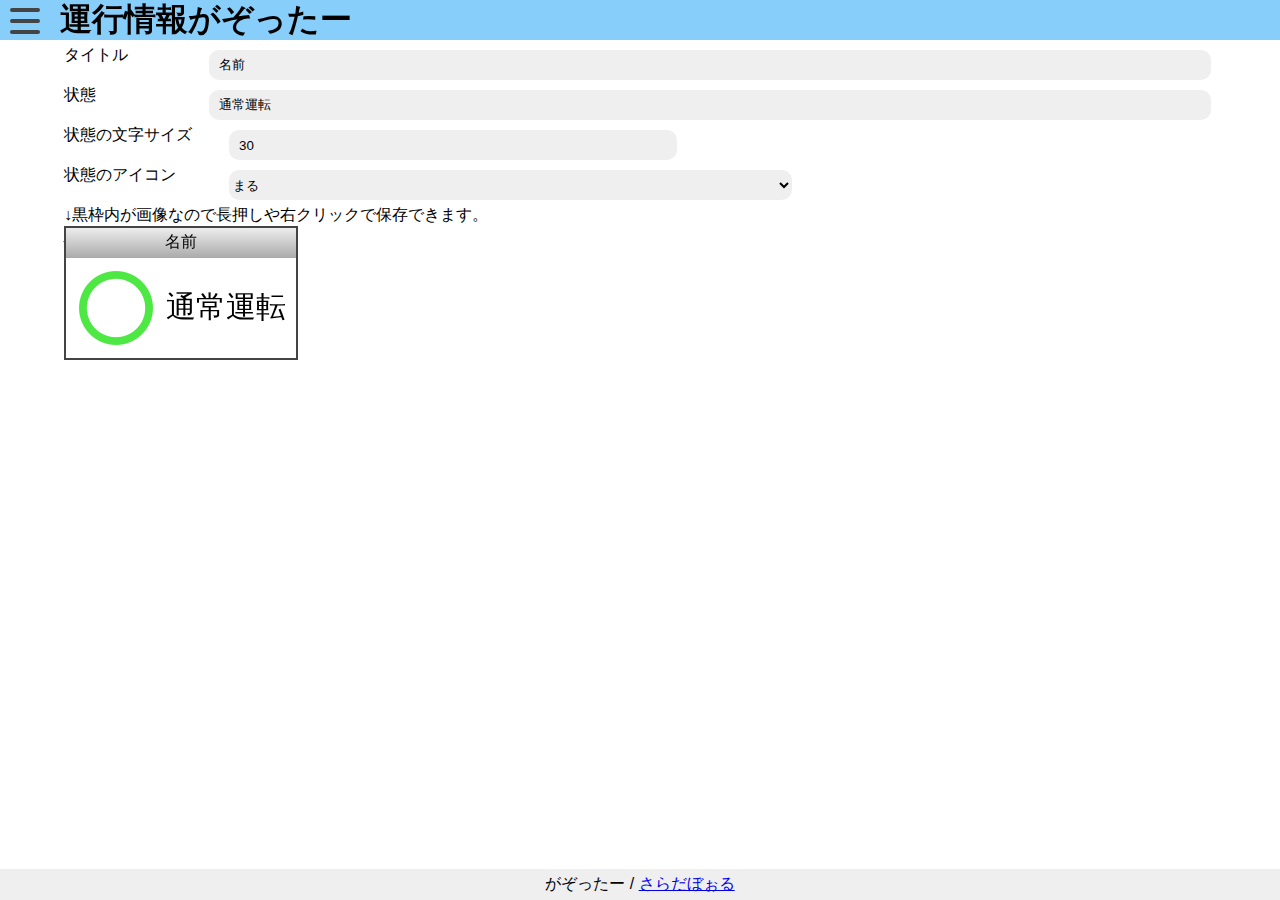
==== index.html @ a00889e2 "v1.0" ====
<!DOCTYPE html>
<html>
  <head>
    <meta charset="utf-8">
    <meta name="viewport" content="width=device-width,initial-scale=1.0,minimum-scale=1.0,maximum-scale=1.0,user-scalable=no">
    <title>運行情報がぞったー</title>
    <link href="style.css" rel="stylesheet" type="text/css" />
    <link rel="apple-touch-icon" href="/icon/apple-touch-icon-152x152.png">
    <meta name="theme-color" content="lightskyblue">
    
    <link rel="manifest" href="/manifest.json">
    <!-- ファビコン -->
    <link rel="icon" href="/favicon.ico">
    <!-- スマホ用アイコン -->
    <link rel="apple-touch-icon" type="image/png" href="icon/apple-touch-icon-180x180.png">
    <link rel="icon" type="image/png" href="icon/icon-192x192.png">
    <!-- Windows用アイコン -->
    <meta name="application-name" content="文書画像ったー"/>
    <meta name="msapplication-TileColor" content="lightskyblue"/>
    <meta name="viewport" content="width=device-width,initial-scale=1.0,minimum-scale=1.0,maximum-scale=1.0,user-scalable=no">
    <meta name="msapplication-TileColor" content="#da532c">
    <meta name="theme-color" content="#ffffff">
    <meta property='og:title' content='運行情報がぞったー'>
    <meta property='og:description' content='運行情報のあれみたいな画像を生成するジェネレーターです'>
    <meta property='og:url' content='oi.gazotter.space'>
    <meta property='og:site_name' content='運行情報がぞったー'>
    <meta property='og:type' content='website'>
  </head>
  <body>
    <header>
     <section id="header_wrap">
      <div id="side">
        <div id="link" class="dp-none">
          <h2>運行情報がぞったー</h2>
          <ul id="app">
            <li><a href="/">トップ</a></li>
            <li><a href="/how">使い方</a></li>
          </ul>
          <ul id="about">
            <li><a href="https://saladbowl.work">開発者HP</a></li>
            <li><a href="https://blog.saladbowl.work">開発者ブログ</a></li>
            <li><a href="https://twitter.com/saladbowl_sub">開発者Twitter</a></li>
          </ul>
          <div id="swipe"></div>
        </div>
      </div>
      <div id="s_bg" class="dp-none"></div>
      <section id="header_main">
        <div id="open_bt"><span id="open"><span></span><span></span><span></span></span></div>
        <h1><a href="/">運行情報がぞったー</a></h1>
      </section>
    </section>
    </header>
    <main>
    <div id="settings">
        <p>
        <span>タイトル</span>
          <input type="text" id="title_value" onChange="mkImg()" value="名前">
        </p>
        <p>
          <span>状態</span>
          <input type="text" id="status_text_value" onChange="mkImg()" value="通常運転">
        </p>
        <p>
          <span>状態の文字サイズ</span>
          <input type="number" id="status_textsize_value" onChange="mkImg()" value="30" inputmode="numeric">
        </p>
        <p>
          <span>状態のアイコン</span>
          <select id="ico_type" onChange="mkImg()">
            <option value="o">まる</option>
            <option value="n">さんかく</option>
            <option value="c">ばつ</option>
          </select>
        </p>
        <p>↓黒枠内が画像なので長押しや右クリックで保存できます。</p>
      </div>
      <div id="wrap_all">
        <div id="capture">
          <div id="head">
            <p id="head_title"></p>
          </div>
          <div id="main">
            <div id="status_icon">
              <img src="OK.png" alt="" id="ico_img">
            </div>
            <div id="status_text"></div>
          </div>
        </div>
        <img src="" alt="" id="canvas-image">
      </div>
      <div>
        <h2>使い方</h2>
      </div>
    </main>
    <footer id="top">
      <p>がぞったー / <a href="https://twitter.com/saladbowl">さらだぼぉる</a></p>
    </footer>
    <script src="sidebar.js"></script>
    <script src="html2canvas.js"></script>
    <script src="script.js"></script>
  </body>
</html>
---- style.css ----
* {margin: 0; padding: 0;}
h1, p, div {font-family: "Helvetica Neue",Helvetica,Arial, YuGothic, 'Yu Gothic', 游ゴシック体, '游ゴシック', "ヒラギノ角ゴ ProN W3","Hiragino Kaku Gothic ProN","ヒラギノ角ゴ Pro W3","Hiragino Kaku Gothic Pro","メイリオ", Meiryo,"MS ゴシック","MS Gothic",sans-serif;}
main {padding-top: 45px; width: 90vw; margin: 0 auto;}
select {border: 0; width: calc(100% - 13px); margin: 5px; height: 30px; border-radius: 10px; background-color: #efefef;}
input[type="number"],
input[type="text"] {border: 0; padding: 0 10px; width: calc(100% - 33px); margin: 5px; height: 30px; border-radius: 10px; background-color: #efefef;}
#settings p {display: flex;}
#settings p span{
  display: block;
  width: 10rem;
}
img.aboutimg {width: 300px; max-width: 100vw;}

#wrap_all {position: relative;}
#wrap_all p,
#wrap_all div {overflow: hidden;}
#capture {width: 230px; height: 130px; position: absolute; top: 0; left: 0;}
#head {height: 30px; text-align: center; line-height: 30px;
  background: -moz-linear-gradient(top, #ededed, #aaa);
  background: -webkit-linear-gradient(top, #ededed, #aaa);
  background: linear-gradient(to bottom, #ededed, #aaa);
}
#main {height: 100px; background-color: #fff; display: flex; flex-wrap: wrap; position: relative;}
#status_icon img {width: 100px; height: 100px;}
#status_text {width: 130px; font-size: 2rem; position: absolute;
  top: 50%; right: 0;
  -webkit-transform : translateY(-50%);
  transform : translateY(-50%);}
#canvas-image {position: absolute; top: 0; left: 0; width: 230px; height: auto; border: solid 2px #444;}

footer {text-align: center;width: 100%; padding: 5px 0; background-color: #efefef;}
footer#top {position: absolute; bottom: 0; text-align: center;width: 100%; padding: 5px 0; background-color: #efefef;}

header {width: 100%; height: 40px; background-color: lightskyblue; position: fixed; top: 0; left: 0; z-index: 100;}
#open_bt, h1 {display: inline-block;}
header a {text-decoration: none; color: #000;}
header h1 {margin: 0; position: absolute; top: 50%; left: 60px; transform: translateY(-50%);}
#open_bt {
  height: 36px; width: 36px;
}
#open {
  position: fixed;
  height: 36px; width: 36px;
  display: inline-block;
}
#open span {
  position: absolute; left: 10px;
  height: 4px; width: 30px;
  background-color: #444;
  border-radius: 2px;
  display: inline-block;
  box-sizing: border-box;
}
#open span:nth-of-type(1) {top: 8px;}
#open span:nth-of-type(2) {top: 19px;}
#open span:nth-of-type(3) {top: 30px;}
.d-show {display: block; animation: sideMove .5s 0s forwards;}
.d-none {animation: sideMoveEnd .5s 0s forwards;}
.d-b-show {display: block;}
.d-b-none {animation: sideMoveEndBg .5s 0s forwards;}
.dp-none {display: none;}
#side li {list-style: none; }
#link,
#s_bg {position: fixed; top: 0; left: 0;}
#link {width: calc(80% - 20px); height: 100%; z-index: 102;
background-color: #fff; padding: 20px; position: fixed;
}
#swipe {width: calc(80% - 20px); height: 100%; z-index: 101; padding: 20px;}
#link a {text-decoration: none; color: #878787; z-index: 103;}
#link #app a {font-size: 22px;}
#link #about {position: absolute; bottom: 50px;}
#link #about a {font-size: 18px;}
#s_bg {width: 100%; height: 100%; background-color: rgba(0, 0, 0, 0.45); z-index: 99;}
#thanks a {display: block;}
textarea {width: calc(100% - 10px); margin: 5px; height: 20vh; padding: 5px; font-size: 15px;}
select, button {border: 0; width:  calc(50% - 13px); margin: 5px; height: 30px; border-radius: 10px; background-color: #efefef;}
input[type="number"] {border: 0; padding: 0 10px; width:  calc(40% - 33px); margin: 5px; height: 30px; border-radius: 10px; background-color: #efefef;}

.rl_bt {
  display: inline-block;
  width: 2rem;
  height: 1.2rem;
  position: relative;
}
.rl_bt input {
  opacity: 0;
}
.rl_bt label {
  position: absolute;
  background-color: #dfdfdf;
  width: 100%;
  height: 100%;
  top: 0;
  left: 0;
  border-radius: 1rem;
  -webkit-transition: background-color .2s ease-in-out;
          transition: background-color .2s ease-in-out;
}
.rl_bt label:after {
  content: "";
  display: block;
  width: 1rem;
  height: 1rem;
  border-radius: 1rem;
  cursor: pointer;
  position: absolute;
  top: .1rem;
  z-index: 1;
  left: .2rem;
  background-color: #FFFFFD;
  -webkit-transition: left .2s ease-in-out;
          transition: left .2s ease-in-out;
}
.rl_bt input[type=checkbox]:checked ~ label {
  background-color: #4fbe79;
}

.rl_bt input[type=checkbox]:checked ~ label:after {
  left: .8rem;
}
@keyframes sideMove {
    0% {transform: translateX(-100%);}
    100% {transform: translateX(0%);}
}
@keyframes sideMoveEnd {
    0% {transform: translateX(0%);}
    100% {transform: translateX(-100%);}
}
@keyframes sideMoveEndBg {
  0% {opacity: 1;}
  100% {opacity: 0;}
}
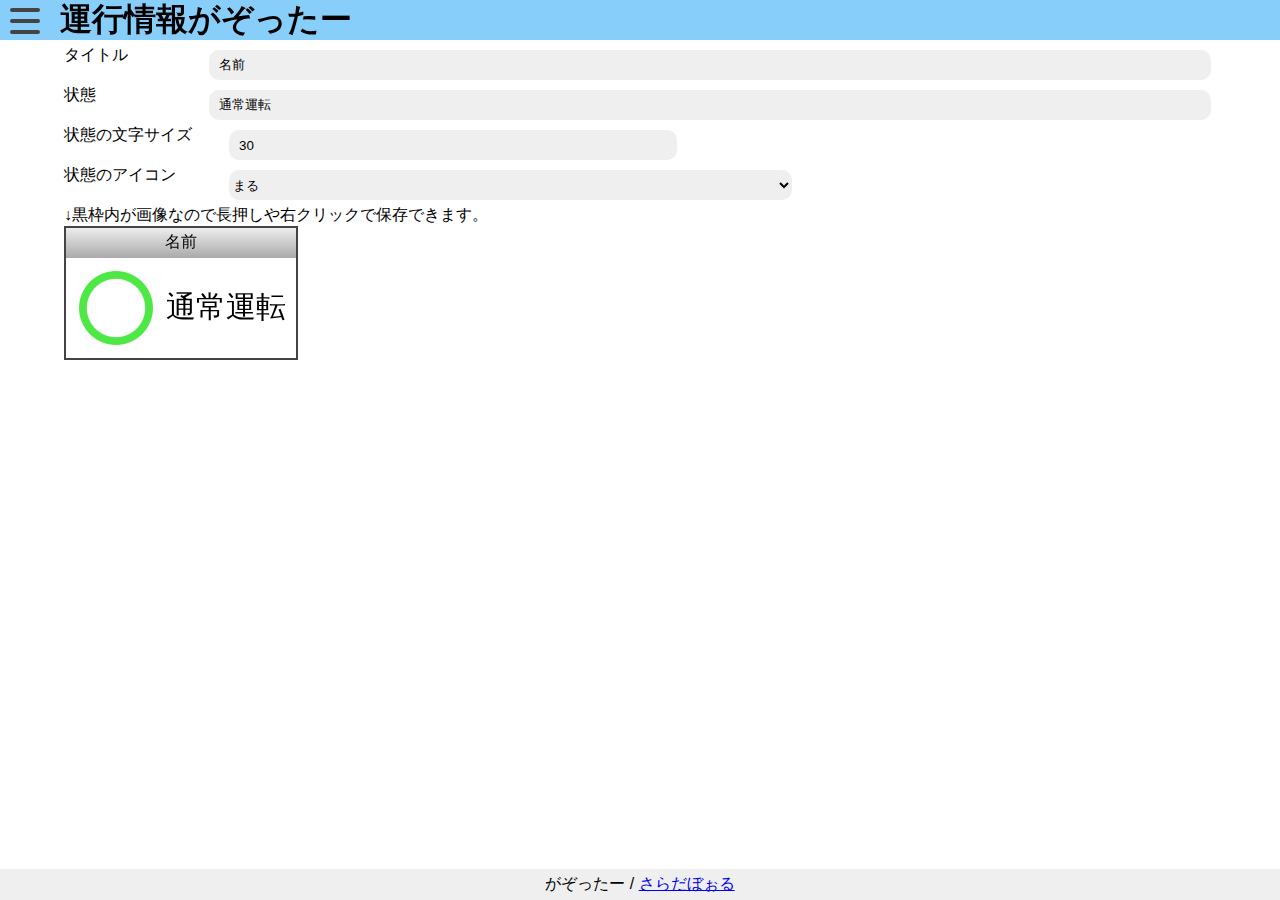
==== commit 32b9c83a: "v1.1.5" ====
--- a/index.html
+++ b/index.html
@@ -7,7 +7,7 @@
     <link href="style.css" rel="stylesheet" type="text/css" />
     <link rel="apple-touch-icon" href="/icon/apple-touch-icon-152x152.png">
     <meta name="theme-color" content="lightskyblue">
-    
+
     <link rel="manifest" href="/manifest.json">
     <!-- ファビコン -->
     <link rel="icon" href="/favicon.ico">
@@ -89,15 +89,17 @@
         </div>
         <img src="" alt="" id="canvas-image">
       </div>
-      <div>
-        <h2>使い方</h2>
+      <div class="nones">
+        <img src="./OK.png" alt="">
+        <img src="./NO.png" alt="">
+        <img src="./Cau.png" alt="">
       </div>
     </main>
     <footer id="top">
-      <p>がぞったー / <a href="https://twitter.com/saladbowl">さらだぼぉる</a></p>
+      <p>がぞったー / <a href="https://twitter.com/saladbowl_sub">さらだぼぉる</a></p>
     </footer>
     <script src="sidebar.js"></script>
     <script src="html2canvas.js"></script>
     <script src="script.js"></script>
   </body>
-</html>+</html>
--- a/style.css
+++ b/style.css
@@ -129,4 +129,5 @@
 @keyframes sideMoveEndBg {
   0% {opacity: 1;}
   100% {opacity: 0;}
-}+}
+.nones {opacity: 0;}
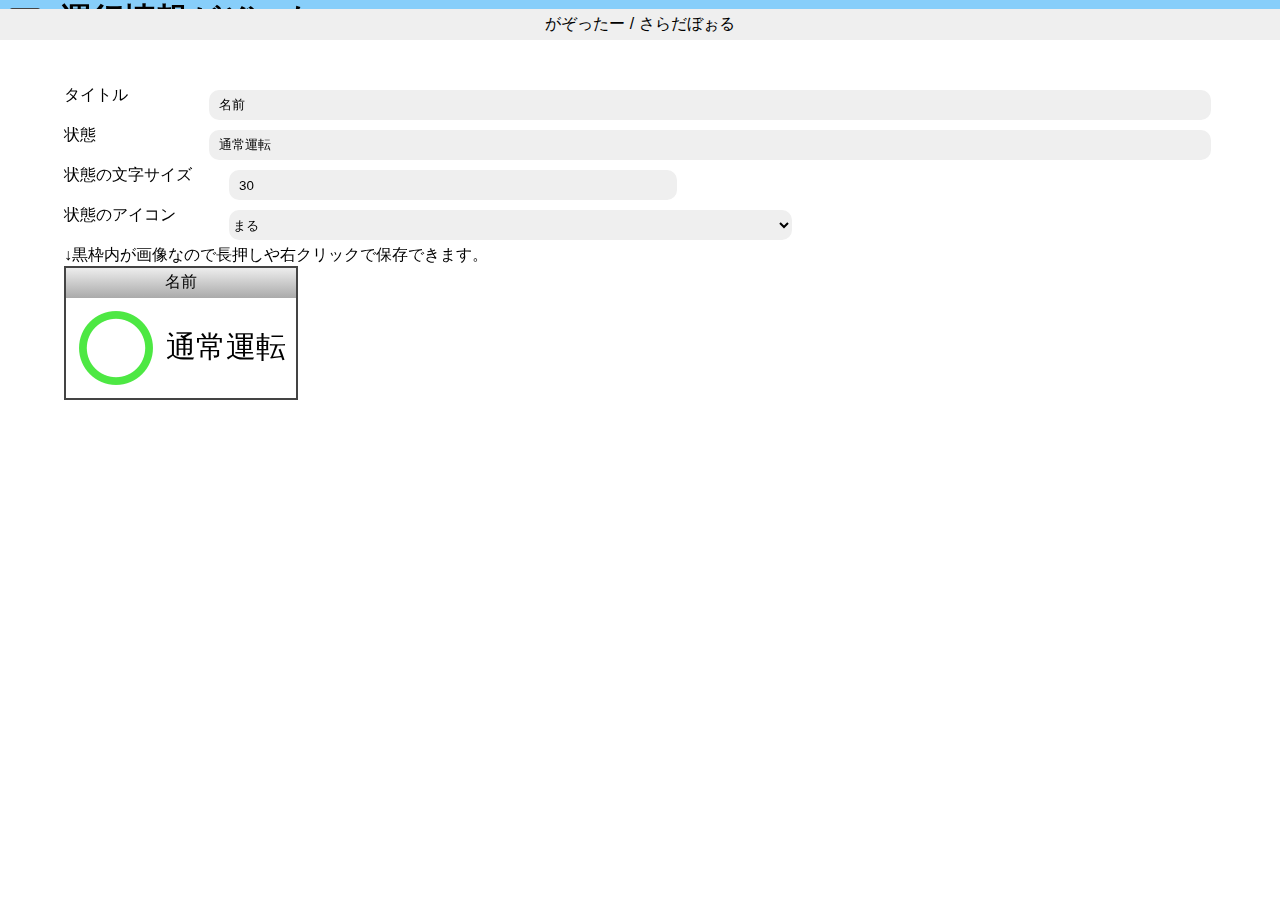
==== commit e36993bf: "v1.1.12" ====
--- a/index.html
+++ b/index.html
@@ -22,9 +22,18 @@
     <meta name="theme-color" content="#ffffff">
     <meta property='og:title' content='運行情報がぞったー'>
     <meta property='og:description' content='運行情報のあれみたいな画像を生成するジェネレーターです'>
-    <meta property='og:url' content='oi.gazotter.space'>
+    <meta property='og:url' content='https://oi.gazotter.space'>
     <meta property='og:site_name' content='運行情報がぞったー'>
     <meta property='og:type' content='website'>
+    <!-- Global site tag (gtag.js) - Google Analytics -->
+    <script async src="https://www.googletagmanager.com/gtag/js?id=UA-163146016-5"></script>
+    <script>
+      window.dataLayer = window.dataLayer || [];
+      function gtag(){dataLayer.push(arguments);}
+      gtag('js', new Date());
+
+      gtag('config', 'UA-163146016-5');
+    </script>
   </head>
   <body>
     <header>
@@ -35,6 +44,8 @@
           <ul id="app">
             <li><a href="/">トップ</a></li>
             <li><a href="/how">使い方</a></li>
+            <li><a href="/privacy">プライバシーポリシー</a></li>
+            <li><a href="https://gazotter.space">がぞったートップ</a></li>
           </ul>
           <ul id="about">
             <li><a href="https://saladbowl.work">開発者HP</a></li>
@@ -50,7 +61,6 @@
         <h1><a href="/">運行情報がぞったー</a></h1>
       </section>
     </section>
-    </header>
     <main>
     <div id="settings">
         <p>
@@ -89,12 +99,12 @@
         </div>
         <img src="" alt="" id="canvas-image">
       </div>
-      <div class="nones">
-        <img src="./OK.png" alt="">
-        <img src="./NO.png" alt="">
-        <img src="./Cau.png" alt="">
-      </div>
     </main>
+    <div class="nones">
+      <img src="./OK.png" alt="">
+      <img src="./NO.png" alt="">
+      <img src="./Cau.png" alt="">
+    </div>
     <footer id="top">
       <p>がぞったー / <a href="https://twitter.com/saladbowl_sub">さらだぼぉる</a></p>
     </footer>
--- a/style.css
+++ b/style.css
@@ -130,4 +130,4 @@
   0% {opacity: 1;}
   100% {opacity: 0;}
 }
-.nones {opacity: 0;}
+.nones {display: none;}
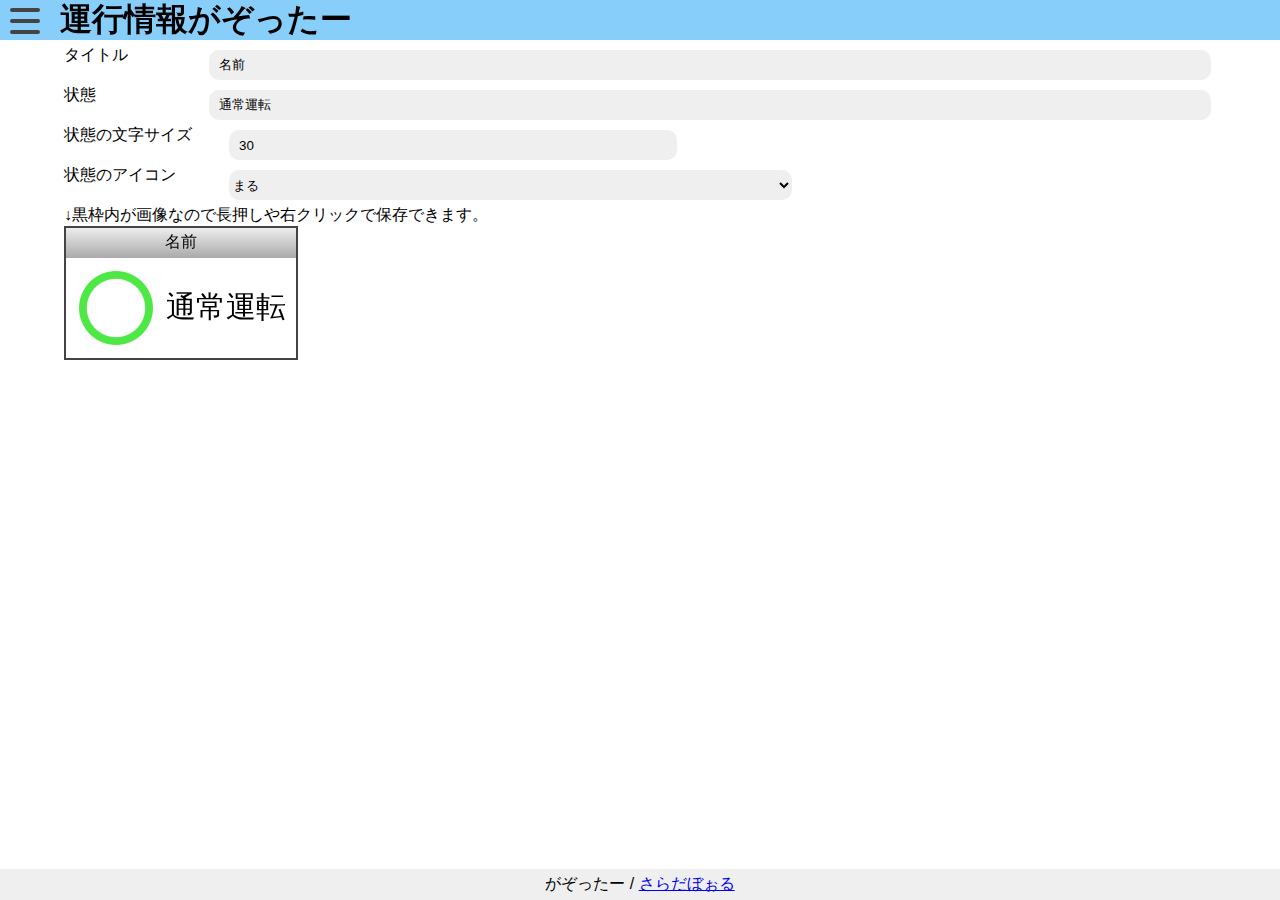
==== commit e878e179: "v1.1.13" ====
--- a/index.html
+++ b/index.html
@@ -61,6 +61,7 @@
         <h1><a href="/">運行情報がぞったー</a></h1>
       </section>
     </section>
+    </header>
     <main>
     <div id="settings">
         <p>
